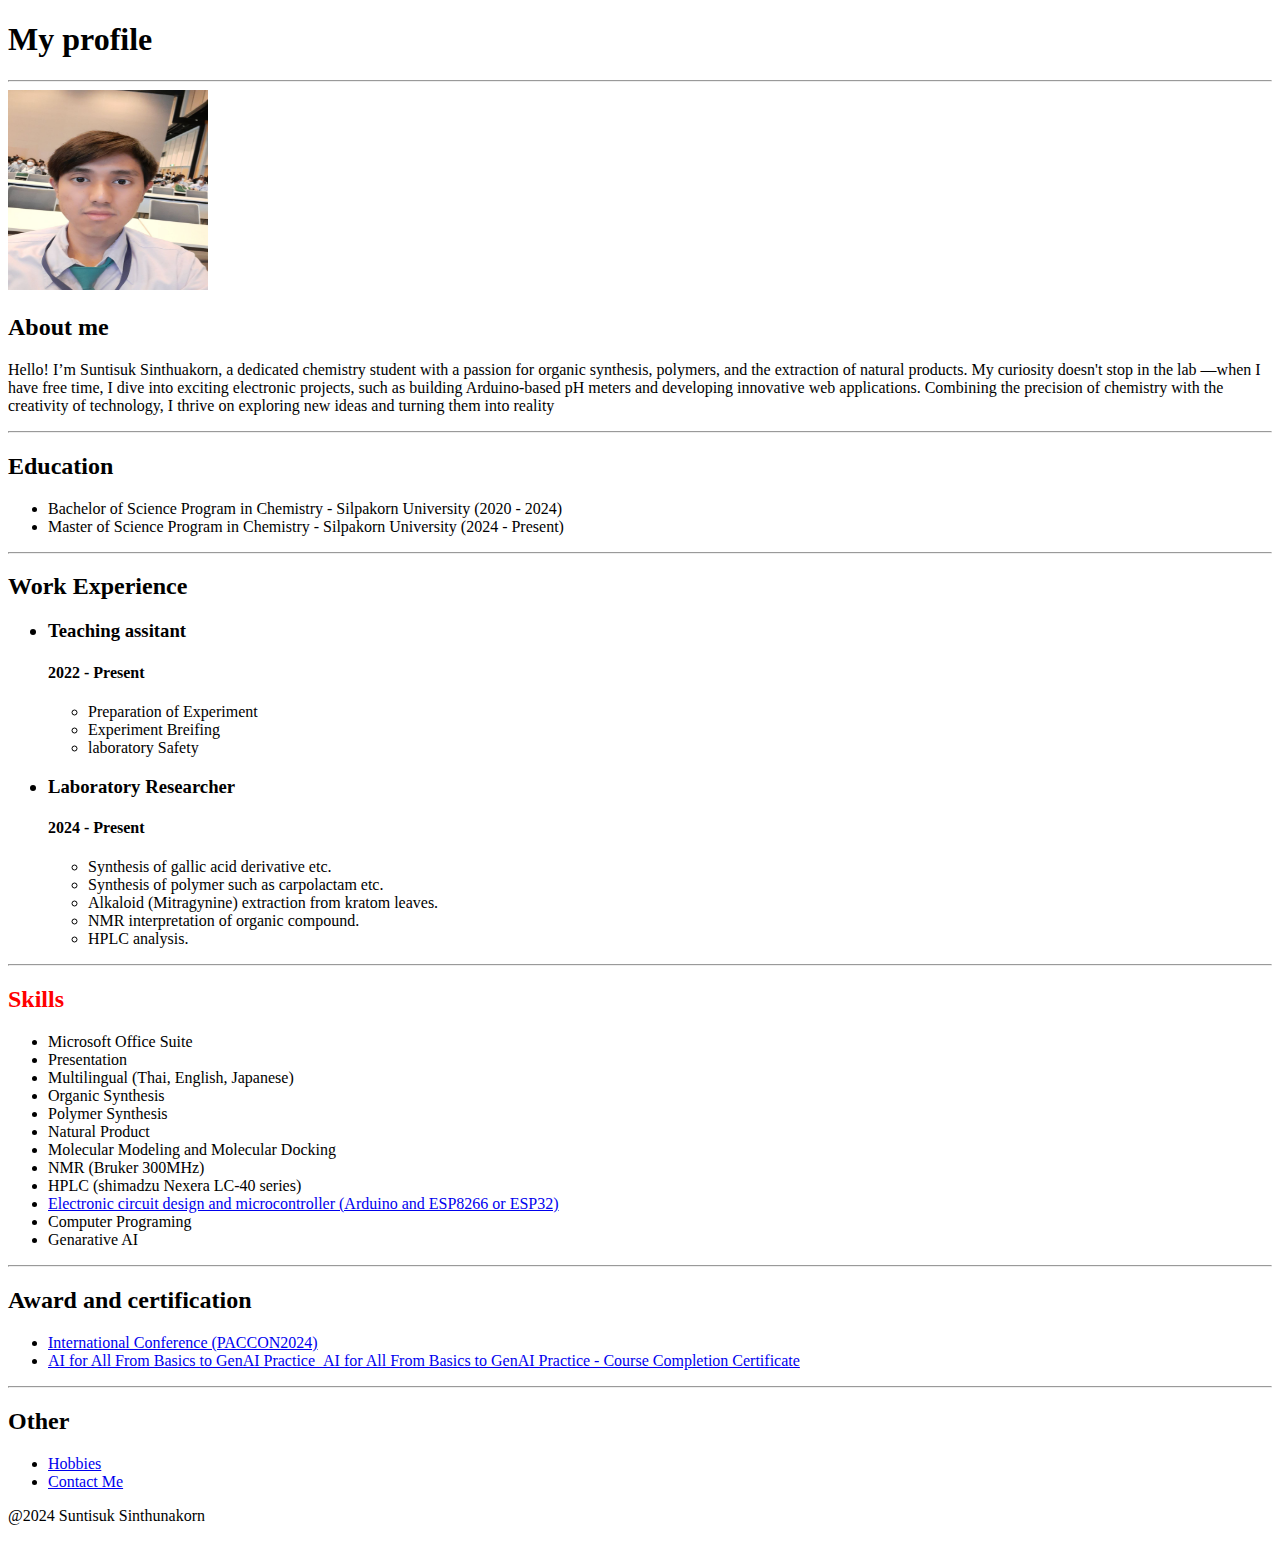
==== index.html @ cd847c94 "Add files via upload" ====
<!DOCTYPE html>
<html lang="en">
  <head>
    <meta charset="UTF-8" />
    <meta name="viewport" content="width=device-width, initial-scale=1.0" />
    <title>Document</title>
    <link rel="stylesheet" href="./style.css"/>
  </head>
  <body>
    <article>
      <h1>My profile</h1>
      <hr />
      <img
        src="./assets/Me.jpeg"
        alt="Profile picture of Suntisuk Sinthunakorn"
        width="200"
        height="200"
      />
      <h2>About me</h2>
      <p>
        Hello! I’m Suntisuk Sinthuakorn, a dedicated chemistry student with a
        passion for organic synthesis, polymers, and the extraction of natural
        products. My curiosity doesn't stop in the lab —when I have free time, I
        dive into exciting electronic projects, such as building Arduino-based
        pH meters and developing innovative web applications. Combining the
        precision of chemistry with the creativity of technology, I thrive on
        exploring new ideas and turning them into reality
      </p>
      <hr />
      <h2>Education</h2>
      <ul>
        <li>
          Bachelor of Science Program in Chemistry - Silpakorn University (2020
          - 2024)
        </li>
        <li>
          Master of Science Program in Chemistry - Silpakorn University (2024 -
          Present)
        </li>
      </ul>
      <hr />
      <h2>Work Experience</h2>
      <ul>
        <h3><li>Teaching assitant</li></h3>
        <h4>2022 - Present</h4>
        <ul>
          <li>Preparation of Experiment</li>
          <li>Experiment Breifing</li>
          <li>laboratory Safety</li>
        </ul>
        <h3><li>Laboratory Researcher</li></h3>
        <h4>2024 - Present</h4>
        <ul>
          <li>Synthesis of gallic acid derivative etc.</li>
          <li>Synthesis of polymer such as carpolactam etc.</li>
          <li>Alkaloid (Mitragynine) extraction from kratom leaves.</li>
          <li>NMR interpretation of organic compound.</li>
          <li>HPLC analysis.</li>
        </ul>
      </ul>
      <hr />
      <h2 class="skills">Skills</h2>
      <ul>
        <li>Microsoft Office Suite</li>
        <li>Presentation</li>
        <li>Multilingual (Thai, English, Japanese)</li>
        <li>Organic Synthesis</li>
        <li>Polymer Synthesis</li>
        <li>Natural Product</li>
        <li>Molecular Modeling and Molecular Docking</li>
        <li>NMR (Bruker 300MHz)</li>
        <li>HPLC (shimadzu Nexera LC-40 series)</li>
        <li>
          <a href="https://github.com/SinthunakornSuntisuk01?tab=repositories">Electronic circuit design and microcontroller (Arduino and ESP8266 or
          ESP32)</a>
        </li>
        <li>Computer Programing</li>
        <li>Genarative AI</li>
      </ul>
      <hr />
      <h2>Award and certification</h2>
      <ul>
        <li>
          <a
            href="./assets/PACCON2024-CertificateOfPresentation-00057-K94Oa9rUCPaoE9HYcNh20240201162843.pdf"
            >International Conference (PACCON2024)</a
          >
        </li>
        <li>
          <a
            href="./assets/AI for All From Basics to GenAI Practice_AI for All From Basics to GenAI Practice - Course Completion Certificate.pdf"
            >AI for All From Basics to GenAI Practice_AI for All From Basics to
            GenAI Practice - Course Completion Certificate</a
          >
        </li>
      </ul>
      <hr />
      <h2>Other</h2>
      <ul>
        <li><a href="./Public/Hobbies.html">Hobbies</a></li>
        <li><a href="./Public/Contatc_Me.html">Contact Me</a></li>
      </ul>
      <footer>
        <p>@2024 Suntisuk Sinthunakorn</p>
      </footer>
    </article>
  </body>
</html>
---- style.css ----
.skills{
    color: red;
}
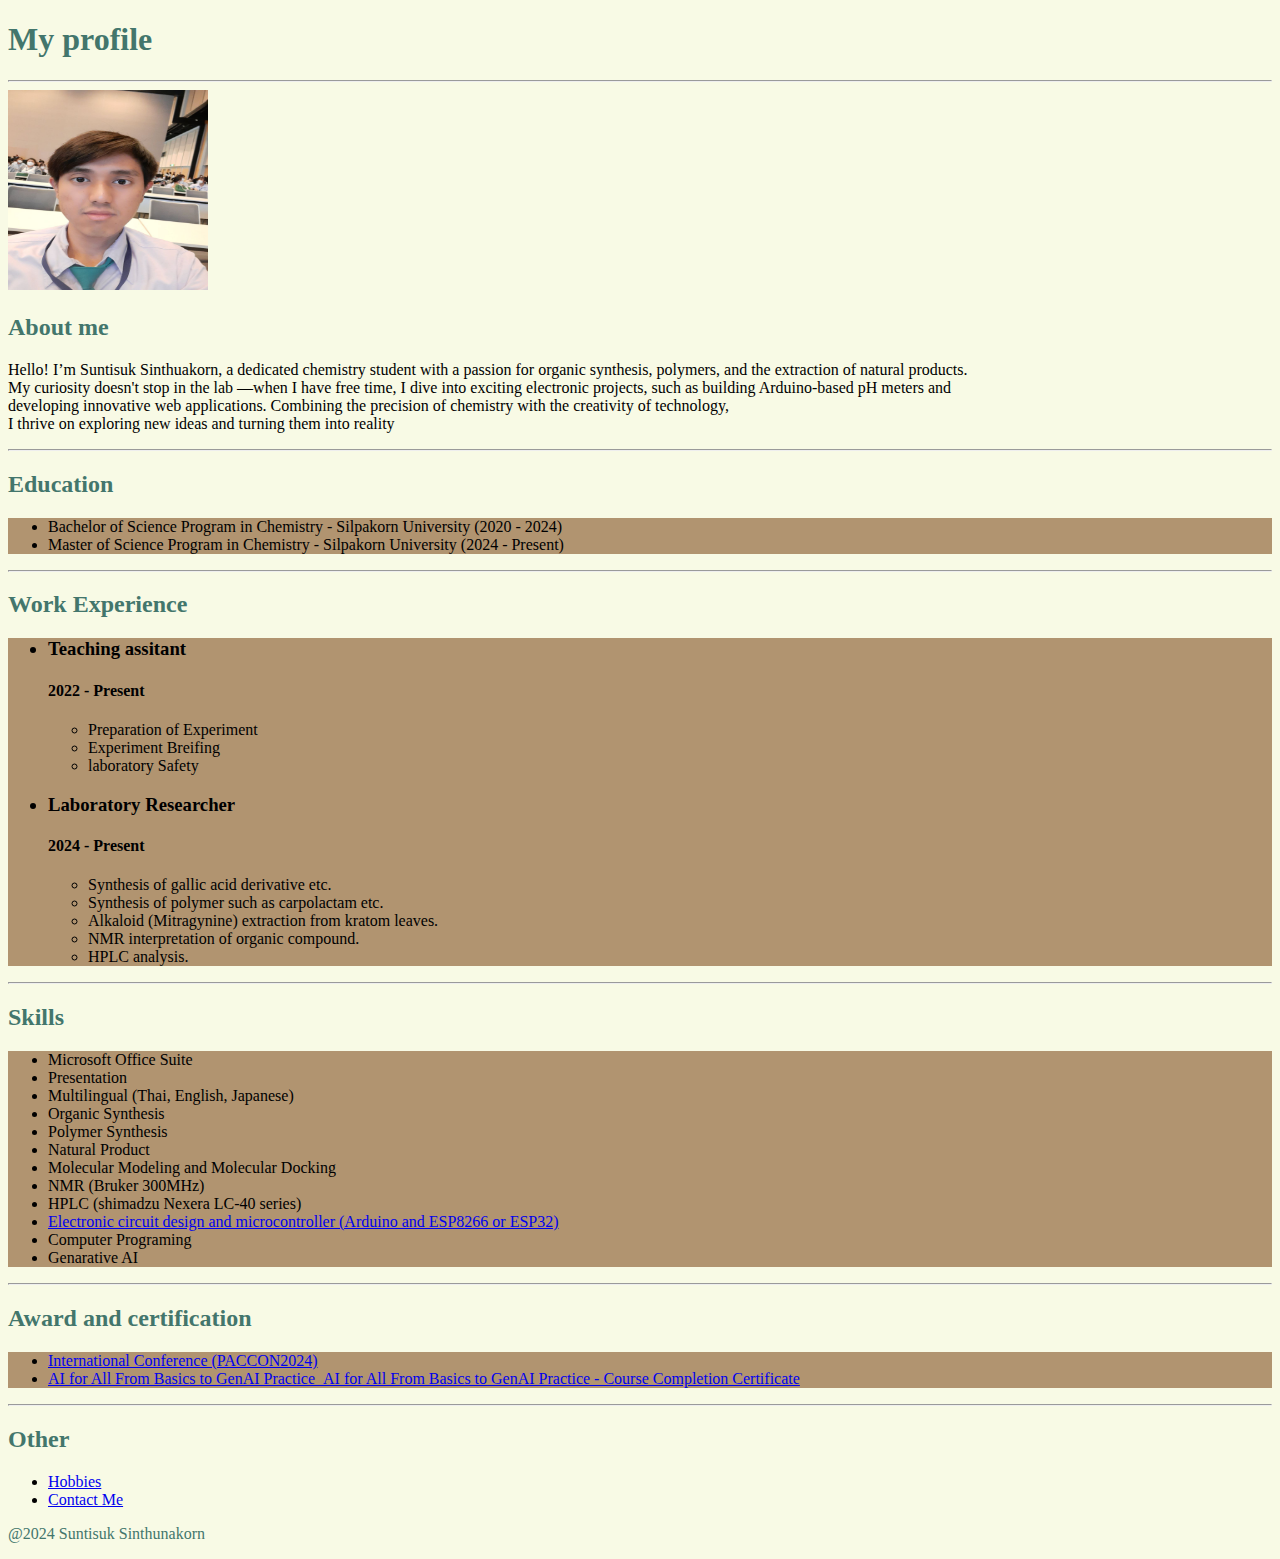
==== commit a4b5c08f: "Update index.html" ====
--- a/index.html
+++ b/index.html
@@ -4,11 +4,11 @@
     <meta charset="UTF-8" />
     <meta name="viewport" content="width=device-width, initial-scale=1.0" />
     <title>Document</title>
-    <link rel="stylesheet" href="./style.css"/>
+    <link rel="stylesheet" href="./style.css" />
   </head>
   <body>
     <article>
-      <h1>My profile</h1>
+      <h1 class="title">My profile</h1>
       <hr />
       <img
         src="./assets/Me.jpeg"
@@ -16,19 +16,19 @@
         width="200"
         height="200"
       />
-      <h2>About me</h2>
-      <p>
+      <h2 class="title">About me</h2>
         Hello! I’m Suntisuk Sinthuakorn, a dedicated chemistry student with a
         passion for organic synthesis, polymers, and the extraction of natural
-        products. My curiosity doesn't stop in the lab —when I have free time, I
-        dive into exciting electronic projects, such as building Arduino-based
-        pH meters and developing innovative web applications. Combining the
-        precision of chemistry with the creativity of technology, I thrive on
-        exploring new ideas and turning them into reality
+        products. <br />My curiosity doesn't stop in the lab —when I have free
+        time, I dive into exciting electronic projects, such as building
+        Arduino-based pH meters and <br />developing innovative web
+        applications. Combining the precision of chemistry with the creativity
+        of technology,<br />
+        I thrive on exploring new ideas and turning them into reality
       </p>
       <hr />
-      <h2>Education</h2>
-      <ul>
+      <h2 class="title">Education</h2>
+      <ul id="education">
         <li>
           Bachelor of Science Program in Chemistry - Silpakorn University (2020
           - 2024)
@@ -39,8 +39,8 @@
         </li>
       </ul>
       <hr />
-      <h2>Work Experience</h2>
-      <ul>
+      <h2 class="title">Work Experience</h2>
+      <ul id="workexperience">
         <h3><li>Teaching assitant</li></h3>
         <h4>2022 - Present</h4>
         <ul>
@@ -59,8 +59,8 @@
         </ul>
       </ul>
       <hr />
-      <h2 class="skills">Skills</h2>
-      <ul>
+      <h2 class="title">Skills</h2>
+      <ul id="skills">
         <li>Microsoft Office Suite</li>
         <li>Presentation</li>
         <li>Multilingual (Thai, English, Japanese)</li>
@@ -71,15 +71,17 @@
         <li>NMR (Bruker 300MHz)</li>
         <li>HPLC (shimadzu Nexera LC-40 series)</li>
         <li>
-          <a href="https://github.com/SinthunakornSuntisuk01?tab=repositories">Electronic circuit design and microcontroller (Arduino and ESP8266 or
-          ESP32)</a>
+          <a href="https://github.com/SinthunakornSuntisuk01?tab=repositories"
+            >Electronic circuit design and microcontroller (Arduino and ESP8266
+            or ESP32)</a
+          >
         </li>
         <li>Computer Programing</li>
         <li>Genarative AI</li>
       </ul>
       <hr />
-      <h2>Award and certification</h2>
-      <ul>
+      <h2 class="title">Award and certification</h2>
+      <ul id="awardandcert">
         <li>
           <a
             href="./assets/PACCON2024-CertificateOfPresentation-00057-K94Oa9rUCPaoE9HYcNh20240201162843.pdf"
@@ -95,13 +97,13 @@
         </li>
       </ul>
       <hr />
-      <h2>Other</h2>
+      <h2 class="title">Other</h2>
       <ul>
         <li><a href="./Public/Hobbies.html">Hobbies</a></li>
         <li><a href="./Public/Contatc_Me.html">Contact Me</a></li>
       </ul>
       <footer>
-        <p>@2024 Suntisuk Sinthunakorn</p>
+        <p class="title">@2024 Suntisuk Sinthunakorn</p>
       </footer>
     </article>
   </body>
--- a/style.css
+++ b/style.css
@@ -1,3 +1,21 @@
-.skills{
-    color: red;
-}+body{
+    background-color: #F8FAE5;
+}
+.title{
+    color: #43766C;
+}
+#aboutme{
+    background-color: #B19470;
+}
+#education{
+    background-color: #B19470;
+}
+#workexperience{
+    background-color: #B19470;
+}
+#skills{
+    background-color: #B19470;
+}
+#awardandcert{
+    background-color: #B19470;
+}
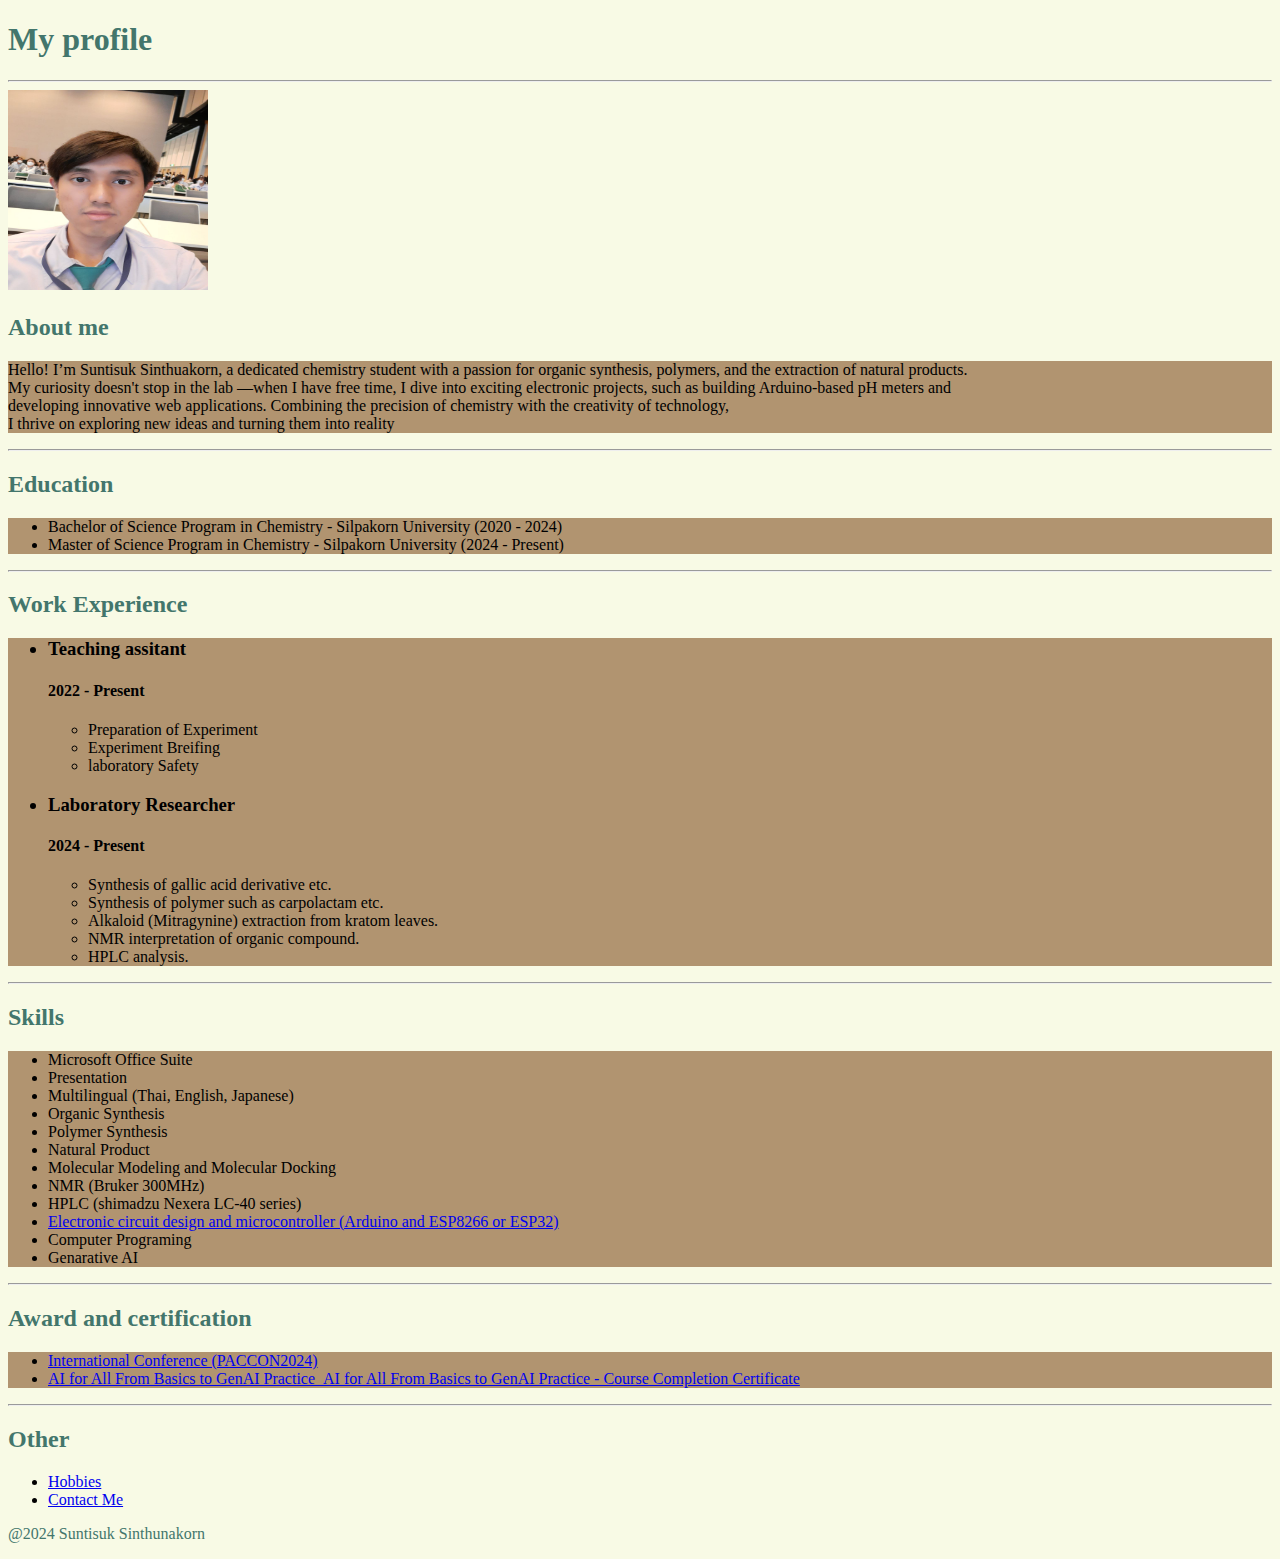
==== commit 31dced66: "Update index.html" ====
--- a/index.html
+++ b/index.html
@@ -17,6 +17,7 @@
         height="200"
       />
       <h2 class="title">About me</h2>
+      <p id="aboutme">
         Hello! I’m Suntisuk Sinthuakorn, a dedicated chemistry student with a
         passion for organic synthesis, polymers, and the extraction of natural
         products. <br />My curiosity doesn't stop in the lab —when I have free
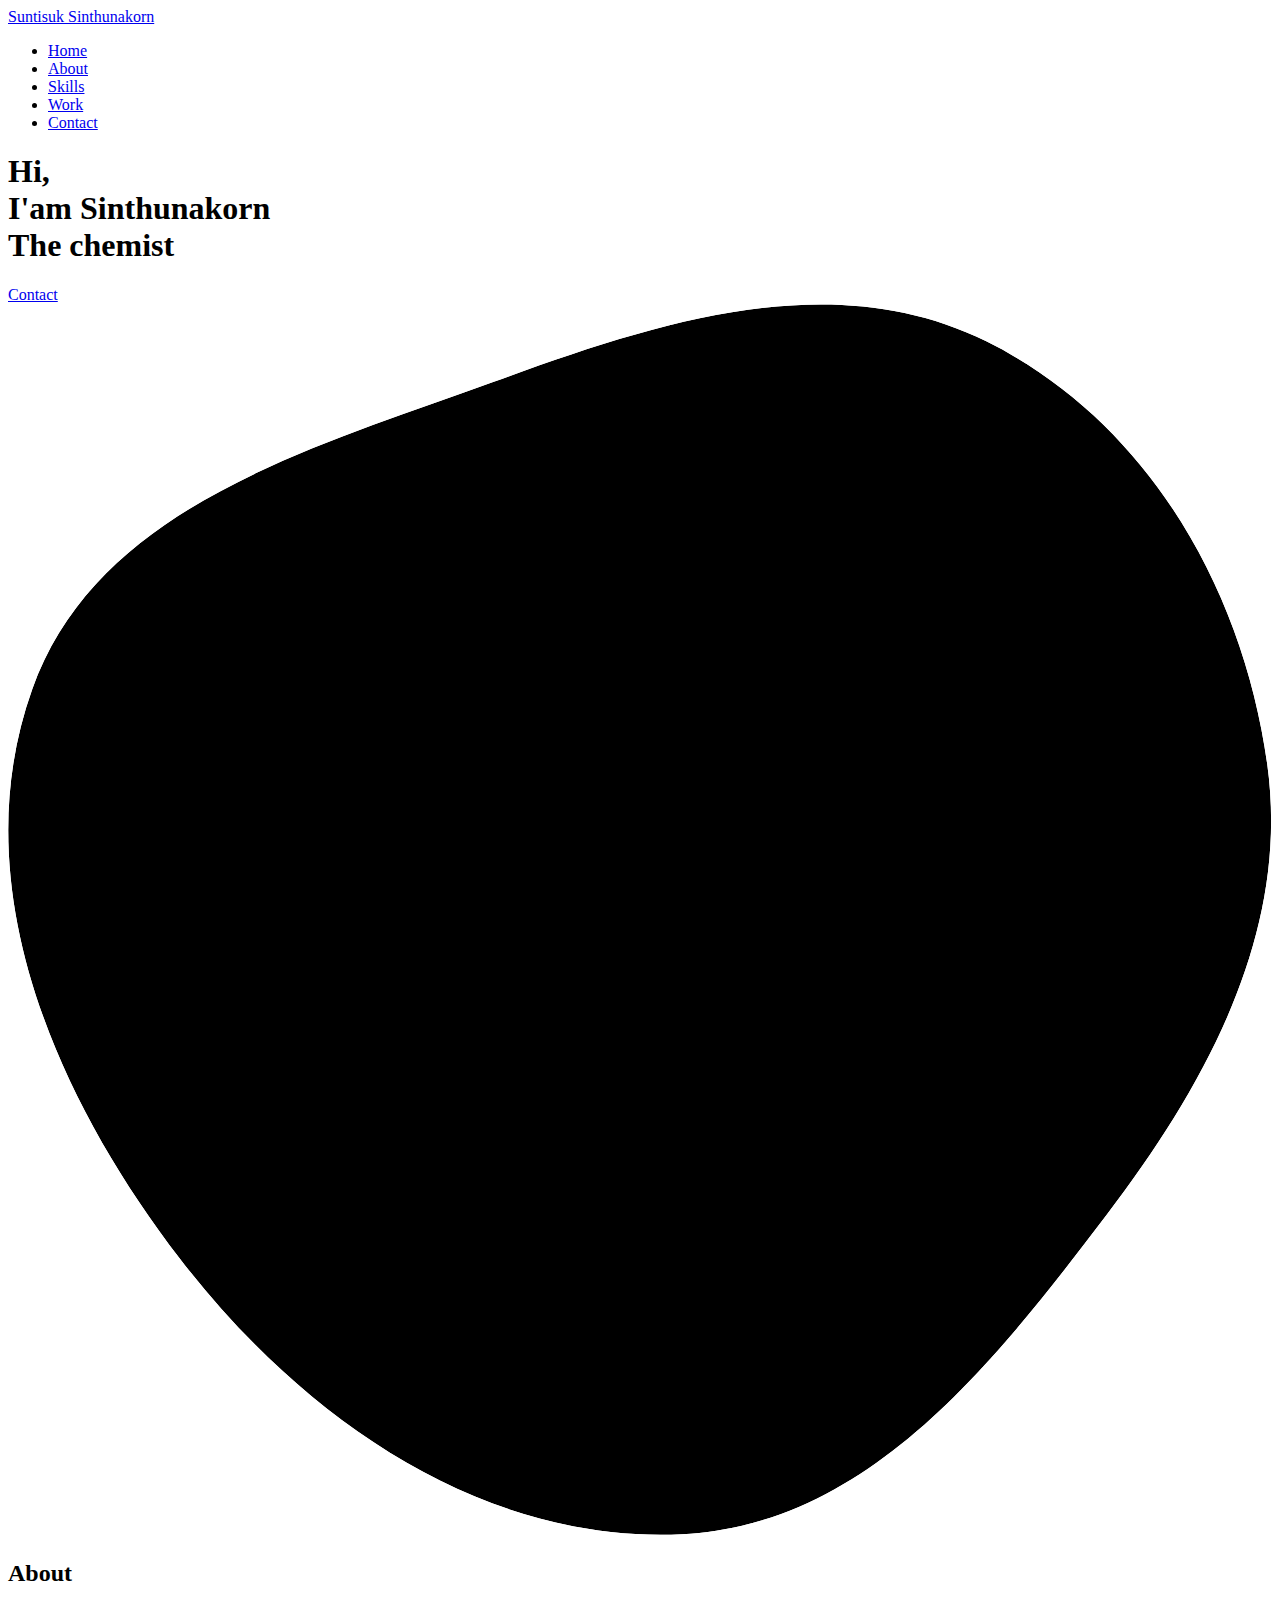
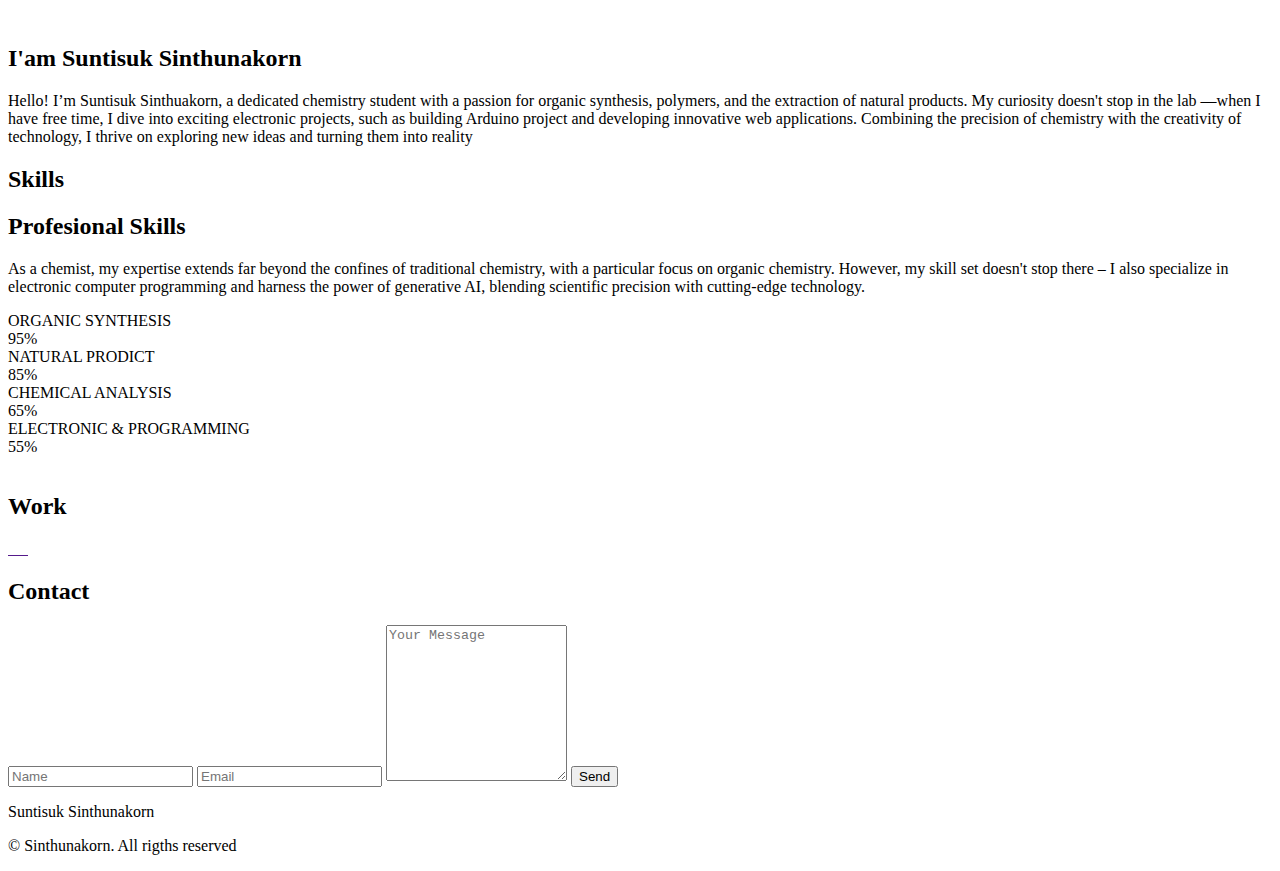
==== commit 66e9f3c8: "Update index.html" ====
--- a/index.html
+++ b/index.html
@@ -3,109 +3,284 @@
   <head>
     <meta charset="UTF-8" />
     <meta name="viewport" content="width=device-width, initial-scale=1.0" />
-    <title>Document</title>
-    <link rel="stylesheet" href="./style.css" />
+
+    <link rel="stylesheet" href="assets/css/styles.css" />
+
+    <!-- =====BOX ICONS===== -->
+    <link
+      href="https://cdn.jsdelivr.net/npm/mingcute_icon@2.9.6/font/Mingcute.min.css"
+      rel="stylesheet"
+    />
+
+    <title>Portfolio website complete</title>
   </head>
   <body>
-    <article>
-      <h1 class="title">My profile</h1>
-      <hr />
-      <img
-        src="./assets/Me.jpeg"
-        alt="Profile picture of Suntisuk Sinthunakorn"
-        width="200"
-        height="200"
-      />
-      <h2 class="title">About me</h2>
-      <p id="aboutme">
-        Hello! I’m Suntisuk Sinthuakorn, a dedicated chemistry student with a
-        passion for organic synthesis, polymers, and the extraction of natural
-        products. <br />My curiosity doesn't stop in the lab —when I have free
-        time, I dive into exciting electronic projects, such as building
-        Arduino-based pH meters and <br />developing innovative web
-        applications. Combining the precision of chemistry with the creativity
-        of technology,<br />
-        I thrive on exploring new ideas and turning them into reality
-      </p>
-      <hr />
-      <h2 class="title">Education</h2>
-      <ul id="education">
-        <li>
-          Bachelor of Science Program in Chemistry - Silpakorn University (2020
-          - 2024)
-        </li>
-        <li>
-          Master of Science Program in Chemistry - Silpakorn University (2024 -
-          Present)
-        </li>
-      </ul>
-      <hr />
-      <h2 class="title">Work Experience</h2>
-      <ul id="workexperience">
-        <h3><li>Teaching assitant</li></h3>
-        <h4>2022 - Present</h4>
-        <ul>
-          <li>Preparation of Experiment</li>
-          <li>Experiment Breifing</li>
-          <li>laboratory Safety</li>
-        </ul>
-        <h3><li>Laboratory Researcher</li></h3>
-        <h4>2024 - Present</h4>
-        <ul>
-          <li>Synthesis of gallic acid derivative etc.</li>
-          <li>Synthesis of polymer such as carpolactam etc.</li>
-          <li>Alkaloid (Mitragynine) extraction from kratom leaves.</li>
-          <li>NMR interpretation of organic compound.</li>
-          <li>HPLC analysis.</li>
-        </ul>
-      </ul>
-      <hr />
-      <h2 class="title">Skills</h2>
-      <ul id="skills">
-        <li>Microsoft Office Suite</li>
-        <li>Presentation</li>
-        <li>Multilingual (Thai, English, Japanese)</li>
-        <li>Organic Synthesis</li>
-        <li>Polymer Synthesis</li>
-        <li>Natural Product</li>
-        <li>Molecular Modeling and Molecular Docking</li>
-        <li>NMR (Bruker 300MHz)</li>
-        <li>HPLC (shimadzu Nexera LC-40 series)</li>
-        <li>
-          <a href="https://github.com/SinthunakornSuntisuk01?tab=repositories"
-            >Electronic circuit design and microcontroller (Arduino and ESP8266
-            or ESP32)</a
+    <!--===== HEADER =====-->
+    <header class="l-header">
+      <nav class="nav bd-grid">
+        <div>
+          <a href="#" class="nav__logo">Suntisuk Sinthunakorn</a>
+        </div>
+
+        <div class="nav__menu" id="nav-menu">
+          <ul class="nav__list">
+            <li class="nav__item">
+              <a href="#home" class="nav__link active-link">Home</a>
+            </li>
+            <li class="nav__item">
+              <a href="#about" class="nav__link">About</a>
+            </li>
+            <li class="nav__item">
+              <a href="#skills" class="nav__link">Skills</a>
+            </li>
+            <li class="nav__item">
+              <a href="#work" class="nav__link">Work</a>
+            </li>
+            <li class="nav__item">
+              <a href="#contact" class="nav__link">Contact</a>
+            </li>
+          </ul>
+        </div>
+
+        <div class="nav__toggle" id="nav-toggle">
+          <i class="bx bx-menu"></i>
+        </div>
+      </nav>
+    </header>
+
+    <main class="l-main">
+      <!--===== HOME =====-->
+      <section class="home bd-grid" id="home">
+        <div class="home__data">
+          <h1 class="home__title">
+            Hi,<br />I'am <span class="home__title-color">Sinthunakorn</span
+            ><br />
+            The chemist
+          </h1>
+
+          <a href="#" class="button">Contact</a>
+        </div>
+
+        <div class="home__social">
+          <a
+            href="https://www.linkedin.com/in/suntisuk-sinthunakorn-b5755a2a7"
+            class="home__social-icon"
+            ><i class="mgc_linkedin_fill"></i
+          ></a>
+          <a href="https://t.me/SinthunakornS01" class="home__social-icon"
+            ><i class="mgc_telegram_fill"></i
+          ></a>
+          <a
+            href="https://github.com/SinthunakornSuntisuk01"
+            class="home__social-icon"
+            ><i class="mgc_github_fill"></i
+          ></a>
+        </div>
+
+        <div class="home__img">
+          <svg
+            class="home__blob"
+            viewBox="0 0 479 467"
+            xmlns="http://www.w3.org/2000/svg"
+            xmlns:xlink="http://www.w3.org/1999/xlink"
           >
-        </li>
-        <li>Computer Programing</li>
-        <li>Genarative AI</li>
-      </ul>
-      <hr />
-      <h2 class="title">Award and certification</h2>
-      <ul id="awardandcert">
-        <li>
-          <a
-            href="./assets/PACCON2024-CertificateOfPresentation-00057-K94Oa9rUCPaoE9HYcNh20240201162843.pdf"
-            >International Conference (PACCON2024)</a
+            <mask id="mask0" mask-type="alpha">
+              <path
+                d="M9.19024 145.964C34.0253 76.5814 114.865 54.7299 184.111 29.4823C245.804 6.98884 311.86 -14.9503 370.735 14.143C431.207 44.026 467.948 107.508 477.191 174.311C485.897 237.229 454.931 294.377 416.506 344.954C373.74 401.245 326.068 462.801 255.442 466.189C179.416 469.835 111.552 422.137 65.1576 361.805C17.4835 299.81 -17.1617 219.583 9.19024 145.964Z"
+              />
+            </mask>
+            <g mask="url(#mask0)">
+              <path
+                d="M9.19024 145.964C34.0253 76.5814 114.865 54.7299 184.111 29.4823C245.804 6.98884 311.86 -14.9503 370.735 14.143C431.207 44.026 467.948 107.508 477.191 174.311C485.897 237.229 454.931 294.377 416.506 344.954C373.74 401.245 326.068 462.801 255.442 466.189C179.416 469.835 111.552 422.137 65.1576 361.805C17.4835 299.81 -17.1617 219.583 9.19024 145.964Z"
+              />
+              <image
+                class="home__blob-img"
+                x="50"
+                y="-10"
+                href="./assets/img/Me-removebg.png"
+              />
+            </g>
+          </svg>
+        </div>
+      </section>
+
+      <!--===== ABOUT =====-->
+      <section class="about section" id="about">
+        <h2 class="section-title">About</h2>
+
+        <div class="about__container bd-grid">
+          <div class="about__img">
+            <img src="./assets/img/Me.jpeg" alt="" />
+          </div>
+
+          <div>
+            <h2 class="about__subtitle">I'am Suntisuk Sinthunakorn</h2>
+            <p class="about__text">
+              Hello! I’m Suntisuk Sinthuakorn, a dedicated chemistry student
+              with a passion for organic synthesis, polymers, and the extraction
+              of natural products. My curiosity doesn't stop in the lab —when I
+              have free time, I dive into exciting electronic projects, such as
+              building Arduino project and developing innovative web
+              applications. Combining the precision of chemistry with the
+              creativity of technology, I thrive on exploring new ideas and
+              turning them into reality
+            </p>
+          </div>
+        </div>
+      </section>
+
+      <!--===== SKILLS =====-->
+      <section class="skills section" id="skills">
+        <h2 class="section-title">Skills</h2>
+
+        <div class="skills__container bd-grid">
+          <div>
+            <h2 class="skills__subtitle">Profesional Skills</h2>
+            <p class="skills__text">
+              As a chemist, my expertise extends far beyond the confines of
+              traditional chemistry, with a particular focus on organic
+              chemistry. However, my skill set doesn't stop there – I also
+              specialize in electronic computer programming and harness the
+              power of generative AI, blending scientific precision with
+              cutting-edge technology.
+            </p>
+            <div class="skills__data">
+              <div class="skills__names">
+                <i class="mgc_flask_fill skills__icon"></i>
+                <span class="skills__name">ORGANIC SYNTHESIS</span>
+              </div>
+              <div class="skills__bar skills__organicsyn"></div>
+              <div>
+                <span class="skills__percentage">95%</span>
+              </div>
+            </div>
+            <div class="skills__data">
+              <div class="skills__names">
+                <i class="mgc_leaf_fill skills__icon"></i>
+                <span class="skills__name">NATURAL PRODICT</span>
+              </div>
+              <div class="skills__bar skills__naturalp"></div>
+              <div>
+                <span class="skills__percentage">85%</span>
+              </div>
+            </div>
+            <div class="skills__data">
+              <div class="skills__names">
+                <i class="mgc_search_fill skills__icon"></i>
+                <span class="skills__name">CHEMICAL ANALYSIS</span>
+              </div>
+              <div class="skills__bar skills__chemanal"></div>
+              <div>
+                <span class="skills__percentage">65%</span>
+              </div>
+            </div>
+            <div class="skills__data">
+              <div class="skills__names">
+                <i class="mgc_iMac_fill skills__icon"></i>
+                <span class="skills__name">ELECTRONIC & PROGRAMMING</span>
+              </div>
+              <div class="skills__bar skills__elecpro"></div>
+              <div>
+                <span class="skills__percentage">55%</span>
+              </div>
+            </div>
+          </div>
+
+          <div>
+            <img src="./assets/img/Lab.png" alt="" class="skills__img" />
+          </div>
+        </div>
+      </section>
+
+      <!--===== WORK =====-->
+      <section class="work section" id="work">
+        <h2 class="section-title">Work</h2>
+
+        <div class="work__container bd-grid">
+          <a href="" class="work__img">
+            <img src="./assets/img/HPLC.png" alt="" />
+          </a>
+          <a href="" class="work__img">
+            <img src="./assets/img/NMR.png" alt="" />
+          </a>
+          <a href="" class="work__img">
+            <img src="./assets/img/Lab.png" alt="" />
+          </a>
+          <a href="" class="work__img">
+            <img src="./assets/img/Lab2.png" alt="" />
+          </a>
+          <a href="" class="work__img">
+            <img src="./assets/img/Arduino.png" alt="" />
+          </a>
+          <a href="" class="work__img">
+            <img src="./assets/img/Server.png" alt="" />
+          </a>
+        </div>
+      </section>
+
+      <!--===== CONTACT =====-->
+      <section class="contact section" id="contact">
+        <h2 class="section-title">Contact</h2>
+
+        <div class="contact__container bd-grid">
+          <form
+            action="/send-email "
+            method="POST"
+            id="contactForm"
+            class="contact__form"
           >
-        </li>
-        <li>
-          <a
-            href="./assets/AI for All From Basics to GenAI Practice_AI for All From Basics to GenAI Practice - Course Completion Certificate.pdf"
-            >AI for All From Basics to GenAI Practice_AI for All From Basics to
-            GenAI Practice - Course Completion Certificate</a
-          >
-        </li>
-      </ul>
-      <hr />
-      <h2 class="title">Other</h2>
-      <ul>
-        <li><a href="./Public/Hobbies.html">Hobbies</a></li>
-        <li><a href="./Public/Contatc_Me.html">Contact Me</a></li>
-      </ul>
-      <footer>
-        <p class="title">@2024 Suntisuk Sinthunakorn</p>
-      </footer>
-    </article>
+            <input
+              type="text"
+              name="name"
+              placeholder="Name"
+              class="contact__input"
+              required
+            />
+            <input
+              type="email"
+              name="email"
+              placeholder="Email"
+              class="contact__input"
+              required
+            />
+            <textarea
+              name="message"
+              id="message"
+              cols="0"
+              rows="10"
+              class="contact__input"
+              placeholder="Your Message"
+              required
+            ></textarea>
+            <button type="submit" class="contact__button button">Send</button>
+          </form>
+        </div>
+      </section>
+    </main>
+
+    <!--===== FOOTER =====-->
+    <footer class="footer">
+      <p class="footer__title">Suntisuk Sinthunakorn</p>
+      <div class="footer__social">
+        <a href="https://www.facebook.com/Sinthunakorn.S01" class="footer__icon"
+          ><i class="mgc_facebook_fill"></i
+        ></a>
+        <a
+          href="https://www.instagram.com/sinthunakorn.s01/"
+          class="footer__icon"
+          ><i class="mgc_instagram_fill"></i
+        ></a>
+        <a href="https://x.com/SinthunakornS01" class="footer__icon"
+          ><i class="mgc_twitter_fill"></i
+        ></a>
+      </div>
+      <p class="footer__copy">&#169; Sinthunakorn. All rigths reserved</p>
+    </footer>
+
+    <!--===== SCROLL REVEAL =====-->
+    <script src="https://unpkg.com/scrollreveal"></script>
+
+    <!--===== MAIN JS =====-->
+    <script src="assets/js/main.js"></script>
   </body>
 </html>
